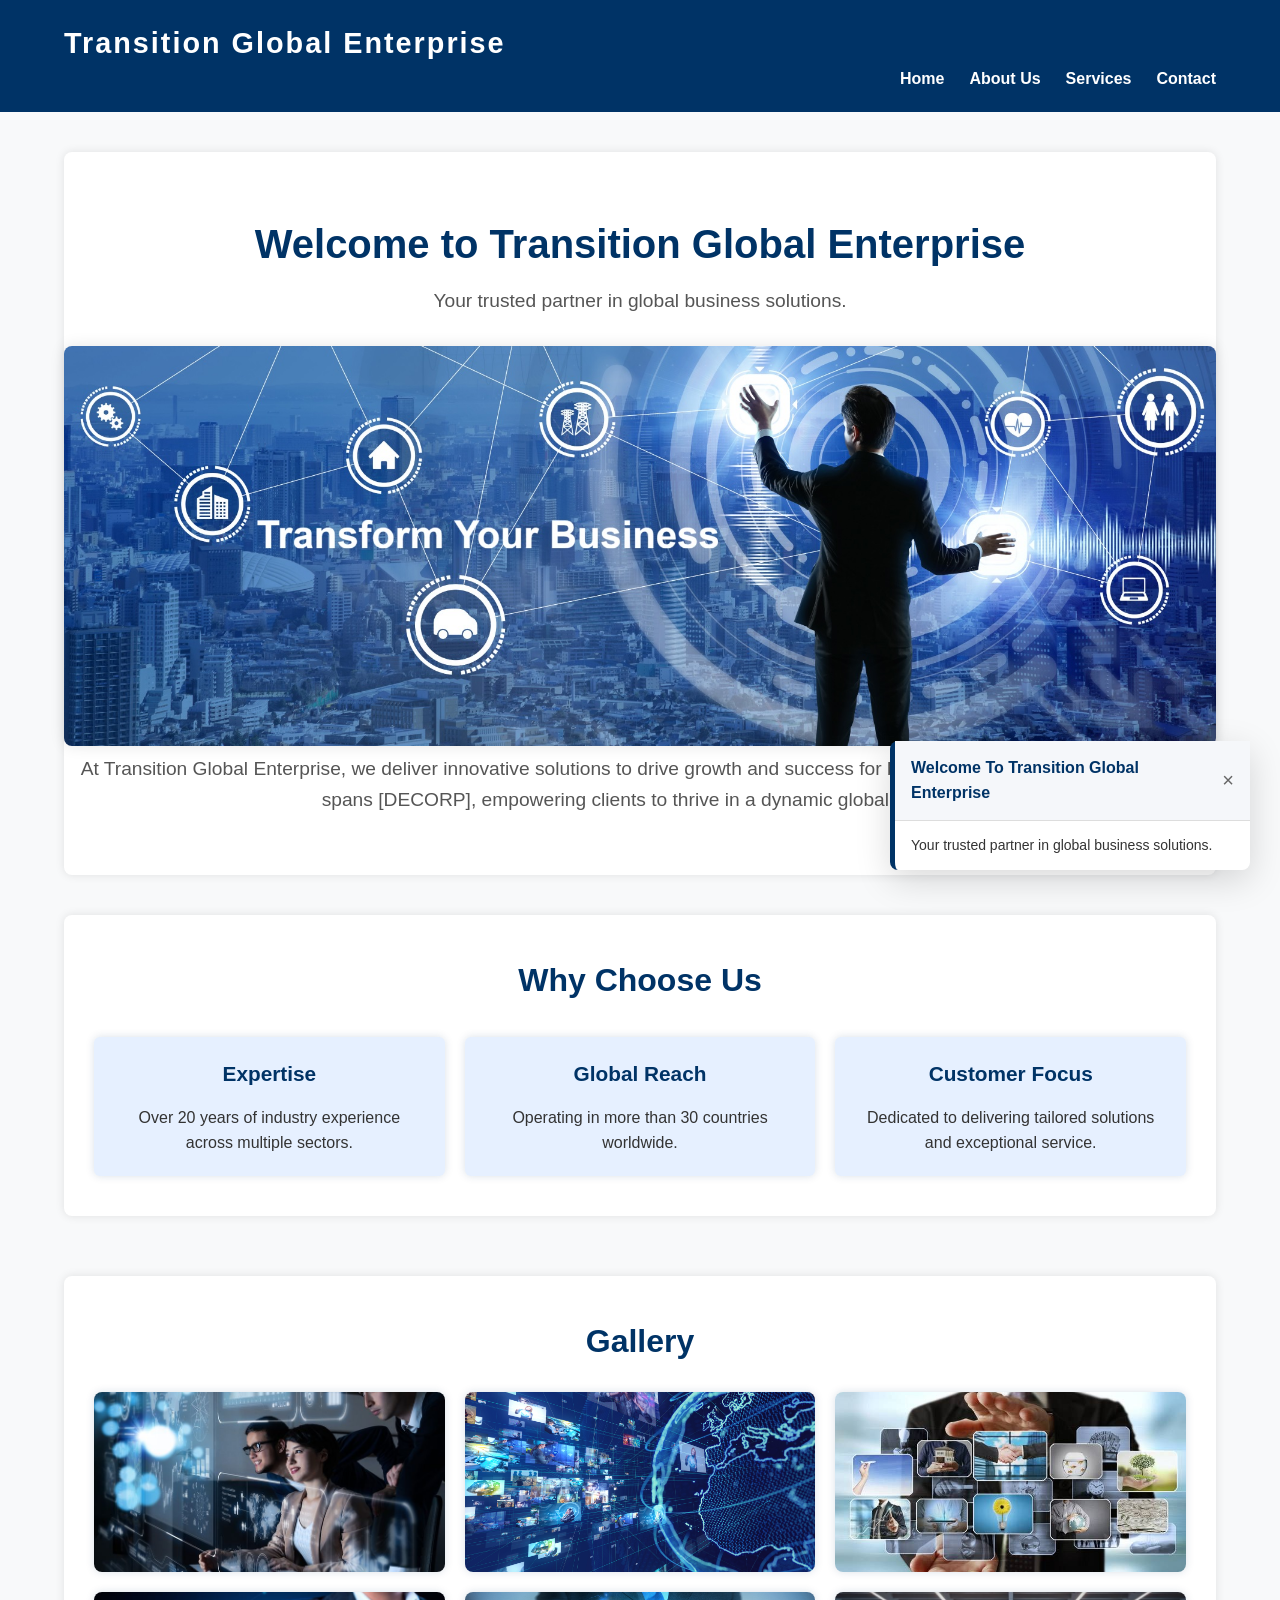
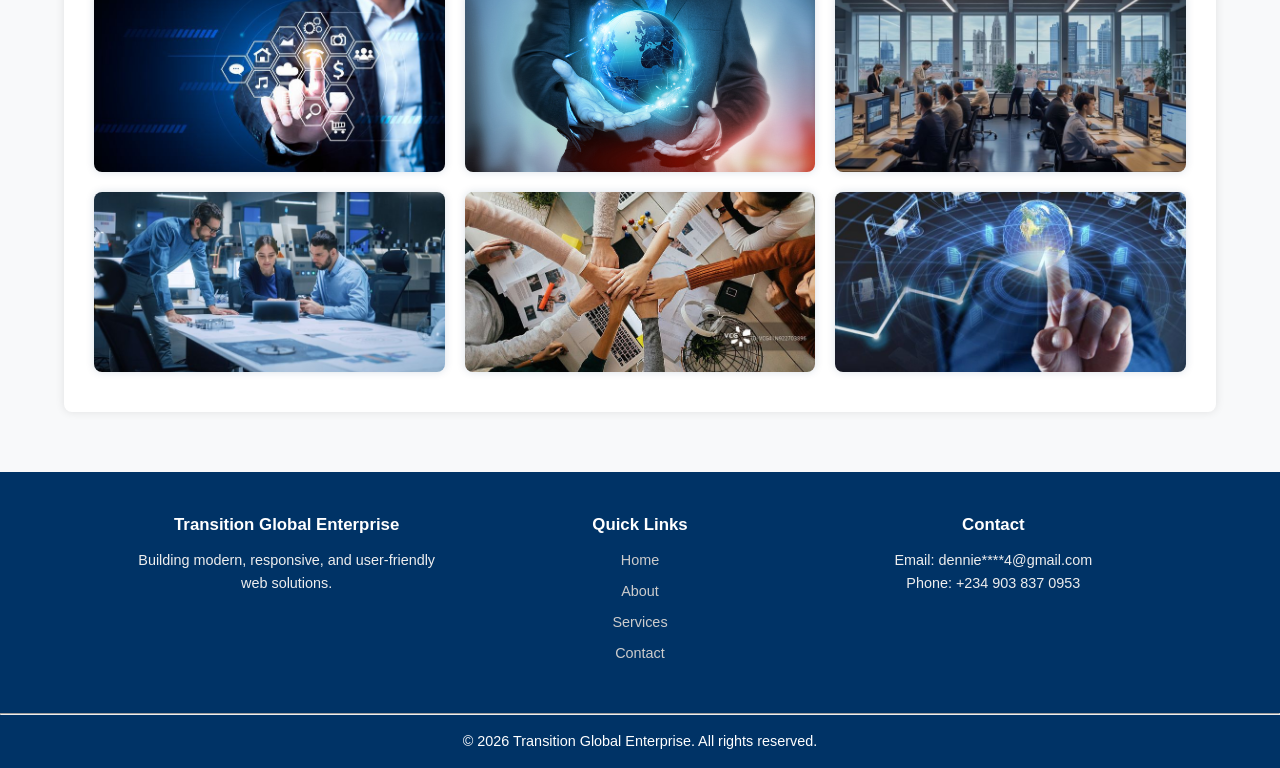
==== index.html @ 7c68209b "Add files via upload" ====
<!DOCTYPE html>
<html lang="en">
<head>
    <meta charset="UTF-8" />
    <meta name="viewport" content="width=device-width, initial-scale=1" />
    <title>Transition Global Enterprise</title>
    <link rel="stylesheet" href="style.css" />
</head>
<body>
    <header>
        <div class="container">
            <h1 class="logo">Transition Global Enterprise</h1>
            <nav>
                <ul class="nav-links">
                    <li><a href="index.html">Home</a></li>
                    <li><a href="aboutus.html">About Us</a></li>
                    <li><a href="services.html">Services</a></li>
                    <li><a href="contact.html">Contact</a></li>
                </ul>
            </nav>
        </div>
    </header>

    <main class="container">
        <section class="hero">
            <h2>Welcome to Transition Global Enterprise</h2>
            <p>Your trusted partner in global business solutions.</p>
            <!-- Added image below welcome text -->
            <img src="images/img_07.jpg" alt="Corporate Global Business" class="hero-image" />
            <p>At Transition Global Enterprise, we deliver innovative solutions to drive growth and
                success for businesses worldwide. Our expertise spans [DECORP], empowering clients
                to thrive in a dynamic global market.
            </p>

        </section>

        <section class="why-choose-us">
            <h3>Why Choose Us</h3>
            <div class="features">
                <div class="feature">
                    <h4>Expertise</h4>
                    <p>Over 20 years of industry experience across multiple sectors.</p>
                </div>
                <div class="feature">
                    <h4>Global Reach</h4>
                    <p>Operating in more than 30 countries worldwide.</p>
                </div>
                <div class="feature">
                    <h4>Customer Focus</h4>
                    <p>Dedicated to delivering tailored solutions and exceptional service.</p>
                </div>
            </div>
        </section>

        <!-- Added Gallery Section -->
        <section class="gallery">
            <h3>Gallery</h3>
            <div class="gallery-grid">
                <img src="images/img_11.jpg" alt="Gallery Image 1" />
                <img src="images/img_06.jpg" alt="Gallery Image 2" />
                <img src="images/comp_06.jpg" alt="Gallery Image 3" />
                <img src="images/img_00.jpg" alt="Gallery Image 4" />
                <img src="images/Global-Business.jpg" alt="Gallery Image 5" />
                <img src="images/comp_01.jpg" alt="Gallery Image 6" />
                <img src="images/comp_02.jpg" alt="Gallery Image 7" />
                <img src="images/team_01.jpg" alt="Gallery Image 8" />
                <img src="images/img_02.jpg" alt="Gallery Image 9" />
            </div>
        </section>

<div id="popupNotice" class="popup-notice">
    <div class="popup-header">
        <span id="popupTitle">Notification</span>
        <button class="popup-close" onclick="closePopup()">×</button>
    </div>
    <div class="popup-body" id="popupMessage">
        Welcome to our website.
    </div>
</div>

<script>
function showPopup(title, message) {
    document.getElementById("popupTitle").textContent = title;
    document.getElementById("popupMessage").textContent = message;
    document.getElementById("popupNotice").classList.add("show");

    // Auto close after 6 seconds
    setTimeout(closePopup, 6000);
}

function closePopup() {
    document.getElementById("popupNotice").classList.remove("show");
}

/* Auto show on page load (optional) */
window.addEventListener("load", function () {
    showPopup(
        "Welcome To Transition Global Enterprise",
        "Your trusted partner in global business solutions."
    );
});
</script>


    </main>

    <footer class="site-footer">
  <div class="footer-container">

    <div class="footer-about">
      <h3>Transition Global Enterprise</h3>
      <p>
        Building modern, responsive, and user-friendly <br>
        web solutions.
      </p>
    </div>

    <div class="footer-links">
      <h3>Quick Links</h3>
      <ul>
        <li><a href="index.html">Home</a></li>
        <li><a href="aboutus.html">About</a></li>
        <li><a href="services.html">Services</a></li>
        <li><a href="contact.html">Contact</a></li>
      </ul>
    </div>

    <div class="footer-contact">
      <h3>Contact</h3>
      <p>Email: dennie****4@gmail.com</p>
      <p>Phone: +234 903 837 0953</p>
    </div>

  </div>

</footer>

<style>
.site-footer {
  background-color:#003366;
  color: #eee;
  padding: 40px 0 20px;
  font-family: Arial, sans-serif;
}

.footer-container {
  display: flex;
  flex-wrap: wrap;
  justify-content: space-between;
  max-width: 1100px;
  margin: auto;
  padding: 0 20px;
}

.footer-container div {
  flex: 1;
  min-width: 220px;
  margin-bottom: 20px;
}

.site-footer h3,
.site-footer h4 {
  color: #fff;
  margin-bottom: 10px;
}

.footer-links ul {
  list-style: none;
  padding: 0;
}

.footer-links ul li {
  margin-bottom: 8px;
}

.footer-links ul li a {
  color: #ccc;
  text-decoration: none;
}

.footer-links ul li a:hover {
  color: #66b2ff;
}

</style>
    <hr>
    <footer>
        <div class="container">
            <p>&copy; 2026 Transition Global Enterprise. All rights reserved.</p>
        </div>
    </footer>
</body>
</html>
---- style.css ----
/* Hero image below welcome text */
.hero-image {
    width: 100%;
    max-height: 400px;
    object-fit: cover;
    border-radius: 8px;
    margin-top: 30px;
    box-shadow: 0 0 15px rgba(0,0,0,0.1);
}

/* Gallery section */
.gallery {
    background-color: white;
    padding: 40px 30px;
    border-radius: 8px;
    box-shadow: 0 0 10px rgba(0,0,0,0.1);
    margin-bottom: 60px;
    max-width: 1200px;
    margin-left: auto;
    margin-right: auto;
}
.gallery h3 {
    color: #003366;
    font-size: 2rem;
    margin-bottom: 25px;
    text-align: center;
}
.gallery-grid {
    display: grid;
    grid-template-columns: repeat(auto-fit, minmax(280px, 1fr));
    gap: 20px;
}
.gallery-grid img {
    width: 100%;
    height: 180px;
    object-fit: cover;
    border-radius: 8px;
    box-shadow: 0 0 8px rgba(0,51,102,0.15);
    transition: transform 0.3s ease;
}
.gallery-grid img:hover {
    transform: scale(1.05);
}

/* Global styles */
* {
    box-sizing: border-box;
    margin: 0;
    padding: 0;
}

body {
    font-family: 'Segoe UI', Tahoma, Geneva, Verdana, sans-serif;
    color: #333;
    background-color: #f8f9fa;
    line-height: 1.6;
}

.container {
    width: 90%;
    max-width: 1200px;
    margin: 0 auto;
}

/* Header styles */

header {
    background-color: #003366;
    color: white;
    padding: 20px 0;
}

.logo {
    font-size: 1.8rem;
    letter-spacing: 2px;
}

nav ul {
    list-style: none;
    display: flex;
    justify-content: flex-end;
}

nav ul li {
    margin-left: 25px;
}

nav ul li a {
    color: white;
    text-decoration: none;
    font-weight: 600;
    transition: color 0.3s ease;
}

nav ul li a:hover {
    color: #66b2ff;
}

/* Hero section styles */

.hero {
    padding: 60px 0;
    text-align: center;
    background-color: white;
    border-radius: 8px;
    box-shadow: 0 0 10px rgba(0,0,0,0.1);
    margin: 40px 0;
}

.hero h2 {
    font-size: 2.5rem;
    color: #003366;
    margin-bottom: 10px;
}

.hero p {
    font-size: 1.2rem;
    color: #555;
}

/* Why Choose Us section */

.why-choose-us {
    background-color: white;
    border-radius: 8px;
    padding: 40px 30px;
    box-shadow: 0 0 10px rgba(0,0,0,0.1);
    margin-bottom: 60px;
}

.why-choose-us h3 {
    color: #003366;
    font-size: 2rem;
    margin-bottom: 30px;
    text-align: center;
}

.features {
    display: flex;
    justify-content: space-between;
    gap: 20px;
    flex-wrap: wrap;
}

.feature {
    flex: 1 1 30%;
    background-color: #e6f0ff;
    padding: 20px;
    border-radius: 6px;
    box-shadow: 0 0 8px rgba(0,51,102,0.15);
    text-align: center;
}

.feature h4 {
    color: #003366;
    margin-bottom: 15px;
    font-size: 1.3rem;
}

.feature p {
    font-size: 1rem;
    color: #333;
}

/* Footer styles */

footer {
    background-color: #003366;
    color: white;
    text-align: center;
    padding: 15px 0;
    font-size: 0.9rem;
}






/* About Us page specific styles */

.about-us h2 {
    color: #003366;
    font-size: 2.2rem;
    margin-bottom: 20px;
    text-align: center;
}

.about-us .intro p {
    font-size: 1.1rem;
    color: #555;
    max-width: 800px;
    margin: 0 auto 40px auto;
    line-height: 1.7;
}

.images {
    display: flex;
    justify-content: center;
    gap: 20px;
    margin-bottom: 50px;
    flex-wrap: wrap;
}

.images img {
    width: 48%;
    border-radius: 8px;
    box-shadow: 0 0 10px rgba(0,0,0,0.1);
    max-width: 600px;
    height: auto;
}

.mission-location {
    display: flex;
    justify-content: space-between;
    gap: 50px;
    max-width: 1000px;
    margin: 0 auto 60px auto;
    flex-wrap: wrap;
}

.mission, .location {
    flex: 1 1 45%;
    background-color: white;
    padding: 30px;
    border-radius: 8px;
    box-shadow: 0 0 10px rgba(0,51,102,0.1);
}

.mission h3, .location h3 {
    color: #003366;
    margin-bottom: 15px;
    font-size: 1.5rem;
}

.mission p, .location p {
    font-size: 1rem;
    color: #333;
    line-height: 1.6;
}






/* Services page specific styles */

.services-page h2 {
    color: #003366;
    font-size: 2.2rem;
    margin-bottom: 20px;
    text-align: center;
}

.services-intro p {
    font-size: 1.1rem;
    color: #555;
    max-width: 800px;
    margin: 0 auto 40px auto;
    line-height: 1.7;
}

.services-list {
    display: flex;
    gap: 30px;
    justify-content: center;
    flex-wrap: wrap;
    margin-bottom: 50px;
}

.service-item {
    background-color: white;
    padding: 20px;
    width: 300px;
    border-radius: 8px;
    box-shadow: 0 0 12px rgba(0,51,102,0.1);
    text-align: center;
}

.service-item img {
    width: 100%;
    border-radius: 6px;
    margin-bottom: 15px;
}

.service-item h3 {
    color: #003366;
    margin-bottom: 10px;
    font-size: 1.3rem;
}

.service-item p {
    font-size: 1rem;
    color: #333;
    line-height: 1.5;
}

.vision-offer {
    display: flex;
    justify-content: space-between;
    gap: 40px;
    max-width: 1000px;
    margin: 0 auto 60px auto;
    flex-wrap: wrap;
}

.vision, .offer {
    flex: 1 1 45%;
    background-color: white;
    padding: 30px;
    border-radius: 8px;
    box-shadow: 0 0 12px rgba(0,51,102,0.1);
}

.vision h3, .offer h3 {
    color: #003366;
    margin-bottom: 20px;
    font-size: 1.5rem;
}

.vision p, .offer ul {
    font-size: 1rem;
    color: #333;
    line-height: 1.6;
}

.offer ul {
    list-style-type: disc;
    padding-left: 20px;
    margin-bottom: 30px;
}

.get-started-btn {
    display: inline-block;
    background-color: #003366;
    color: white;
    font-size: 1.1rem;
    padding: 12px 28px;
    border: none;
    border-radius: 6px;
    cursor: pointer;
    transition: background-color 0.3s ease;
    text-align: center;
}

.get-started-btn:hover {
    background-color: #0059b3;
}



/* Contact page specific styles */

.contact-page h2,
.contact-page h3 {
    color: #003366;
    text-align: center;
    margin-bottom: 25px;
}

.contact-info {
    background-color: white;
    padding: 30px;
    border-radius: 8px;
    box-shadow: 0 0 10px rgba(0,51,102,0.1);
    max-width: 900px;
    margin: 40px auto 50px auto;
}

.info-items {
    display: flex;
    flex-wrap: wrap;
    justify-content: space-around;
    gap: 30px;
}

.info-item {
    flex: 1 1 200px;
    display: flex;
    align-items: center;
    font-size: 1.1rem;
    color: #333;
}

.info-item i {
    color: #003366;
    font-size: 1.5rem;
    margin-right: 12px;
}

.info-item.whatsapp a {
    color: #25d366;
    font-weight: 600;
    text-decoration: none;
    display: flex;
    align-items: center;
}

.info-item.whatsapp a i {
    font-size: 1.8rem;
    margin-right: 8px;
}

.contact-form-section {
    max-width: 600px;
    background-color: white;
    padding: 30px 25px;
    border-radius: 8px;
    box-shadow: 0 0 10px rgba(0,51,102,0.1);
    margin: 0 auto 50px auto;
}

.contact-form {
    display: flex;
    flex-direction: column;
    gap: 15px;
}

.contact-form input,
.contact-form textarea {
    padding: 12px 15px;
    font-size: 1rem;
    border: 1px solid #ccc;
    border-radius: 6px;
    resize: vertical;
    font-family: inherit;
}

.contact-form button {
    background-color: #003366;
    color: white;
    padding: 14px 0;
    border: none;
    border-radius: 6px;
    font-size: 1.1rem;
    cursor: pointer;
    transition: background-color 0.3s ease;
}

.contact-form button:hover {
    background-color: #0059b3;
}

.image-gallery {
    max-width: 900px;
    margin: 0 auto 60px auto;
    display: flex;
    justify-content: space-between;
    flex-wrap: wrap;
    gap: 20px;
}

.image-gallery img {
    width: 48%;
    border-radius: 8px;
    box-shadow: 0 0 10px rgba(0,51,102,0.1);
    height: auto;
}

.follow-us {
    text-align: center;
    margin-bottom: 60px;
}

.follow-us h3 {
    margin-bottom: 20px;
    color: #003366;
    font-size: 1.6rem;
}

.social-icons {
    display: flex;
    justify-content: center;
    gap: 25px;
    font-size: 1.8rem;
}

.social-icons a {
    color: #003366;
    transition: color 0.3s ease;
}

.social-icons a:hover {
    color: #0059b3;
}





.popup-notice {
    position: fixed;
    bottom: 30px;
    right: -420px; /* hidden */
    width: 360px;
    background: #ffffff;
    color: #333;
    border-left: 5px solid #003366;
    box-shadow: 0 10px 35px rgba(0,0,0,0.15);
    border-radius: 8px;
    font-family: Arial, sans-serif;
    z-index: 9999;
    transition: right 0.5s ease;
}

.popup-notice.show {
    right: 30px;
}

.popup-header {
    display: flex;
    justify-content: space-between;
    align-items: center;
    padding: 14px 16px;
    font-weight: bold;
    background: #f5f7fa;
    border-bottom: 1px solid #ddd;
    color: #003366;
}

.popup-body {
    padding: 14px 16px;
    line-height: 1.5;
    font-size: 14px;
}

.popup-close {
    background: none;
    border: none;
    font-size: 20px;
    cursor: pointer;
    color: #666;
}

.popup-close:hover {
    color: #000;
}
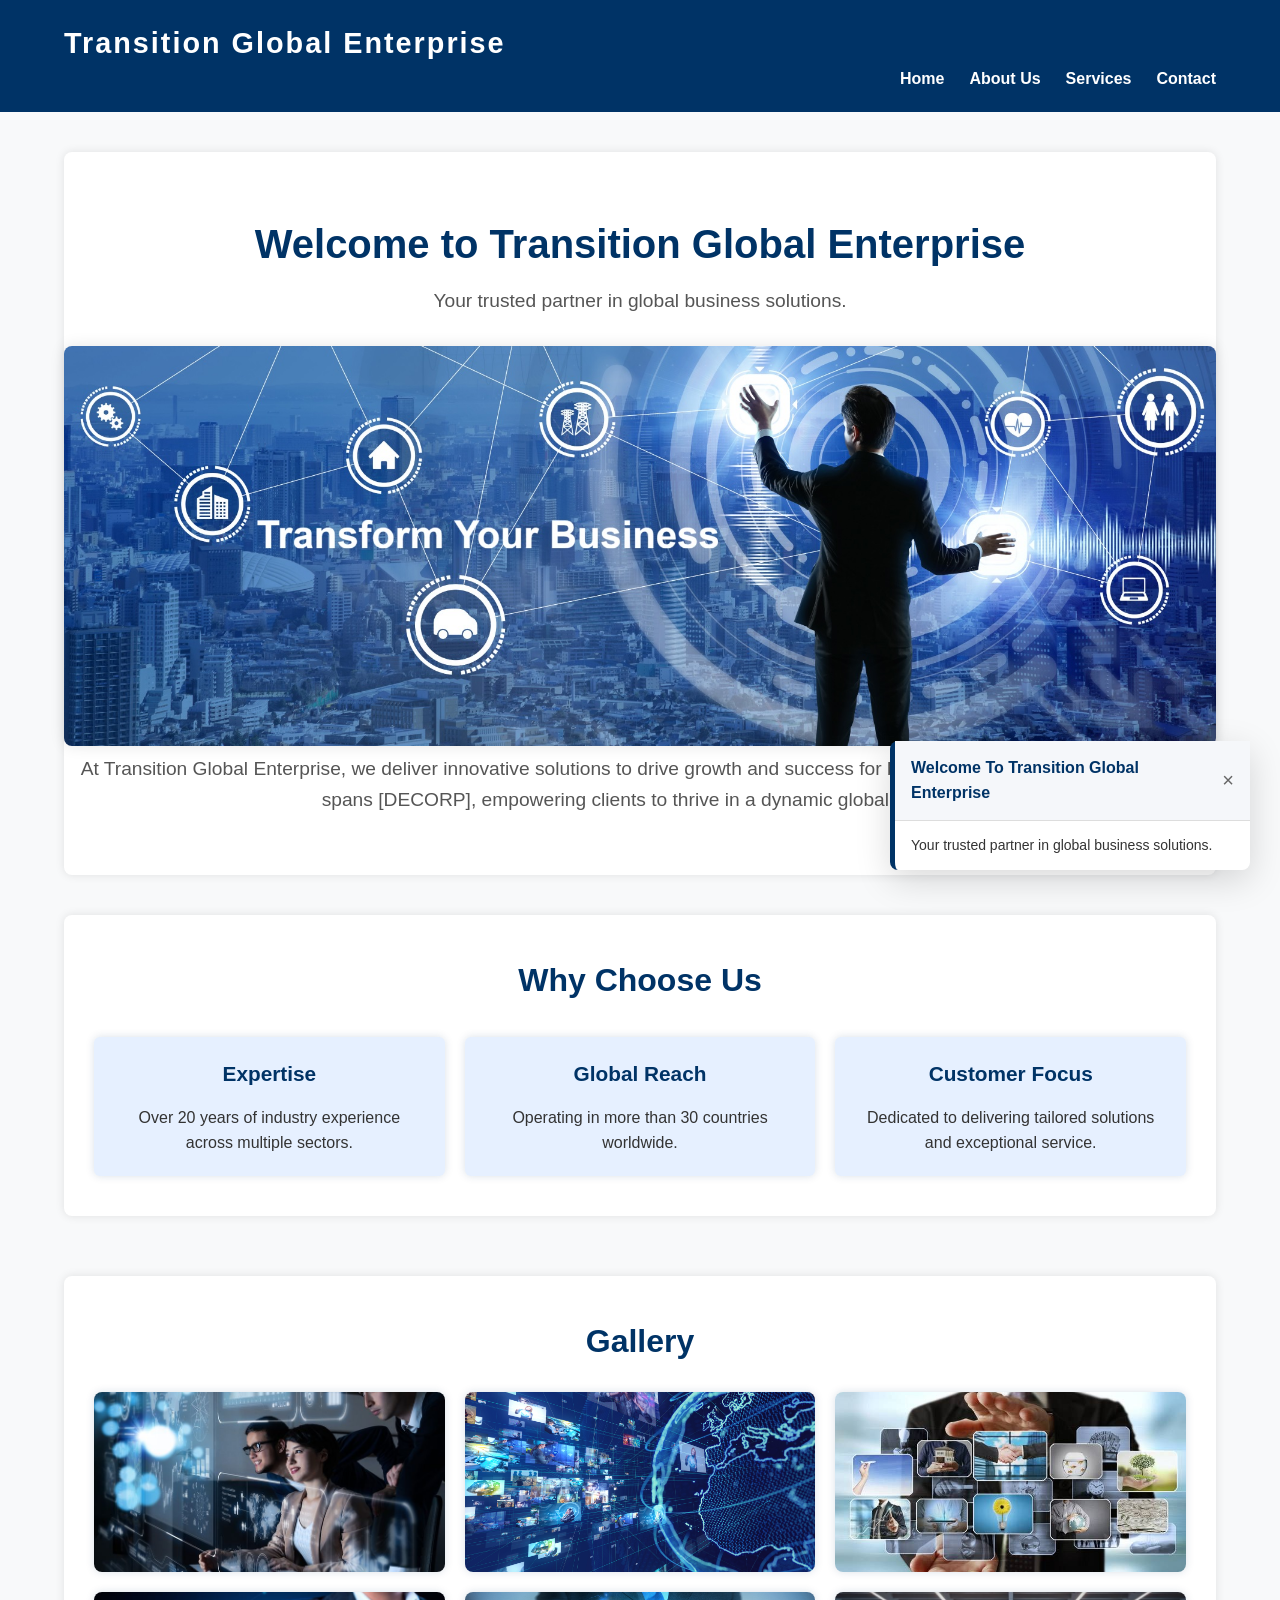
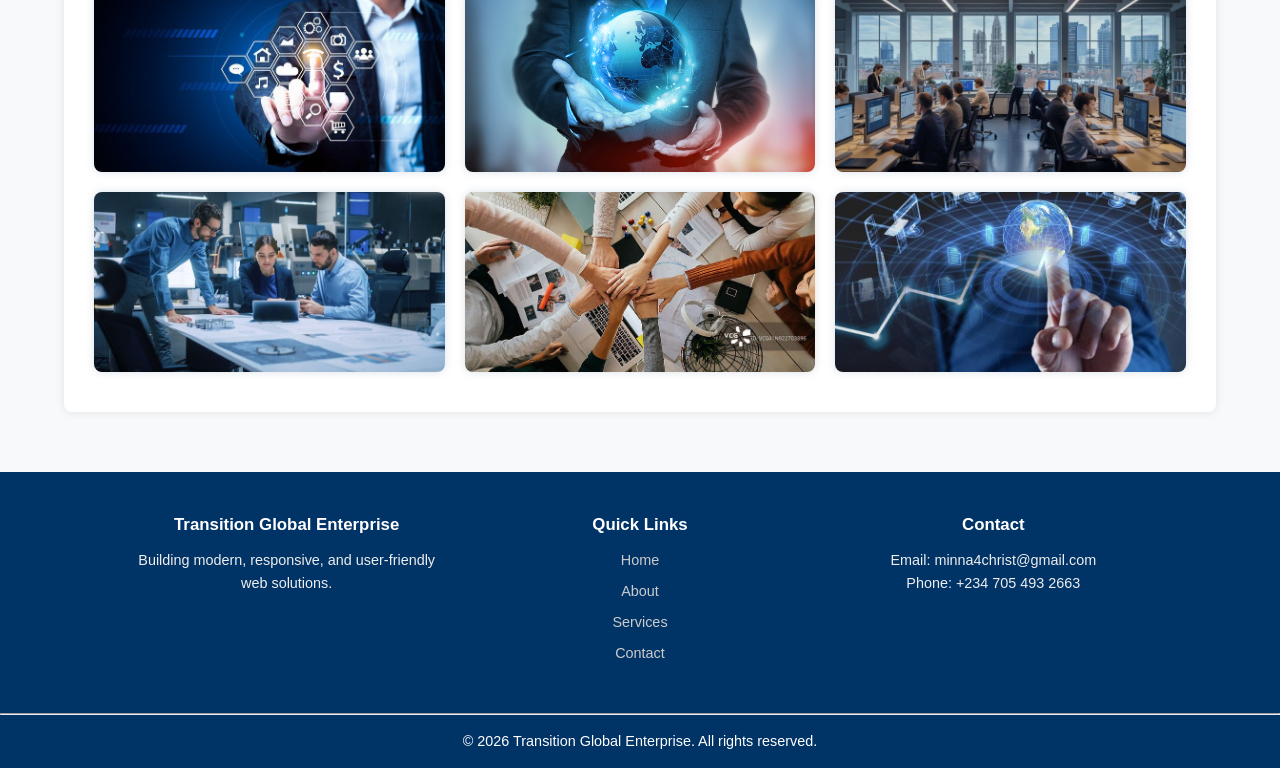
==== commit 8c0f20b1: "Update index.html" ====
--- a/index.html
+++ b/index.html
@@ -127,8 +127,8 @@
 
     <div class="footer-contact">
       <h3>Contact</h3>
-      <p>Email: dennie****4@gmail.com</p>
-      <p>Phone: +234 903 837 0953</p>
+      <p>Email: minna4christ@gmail.com</p>
+      <p>Phone: +234 705 493 2663</p>
     </div>
 
   </div>
